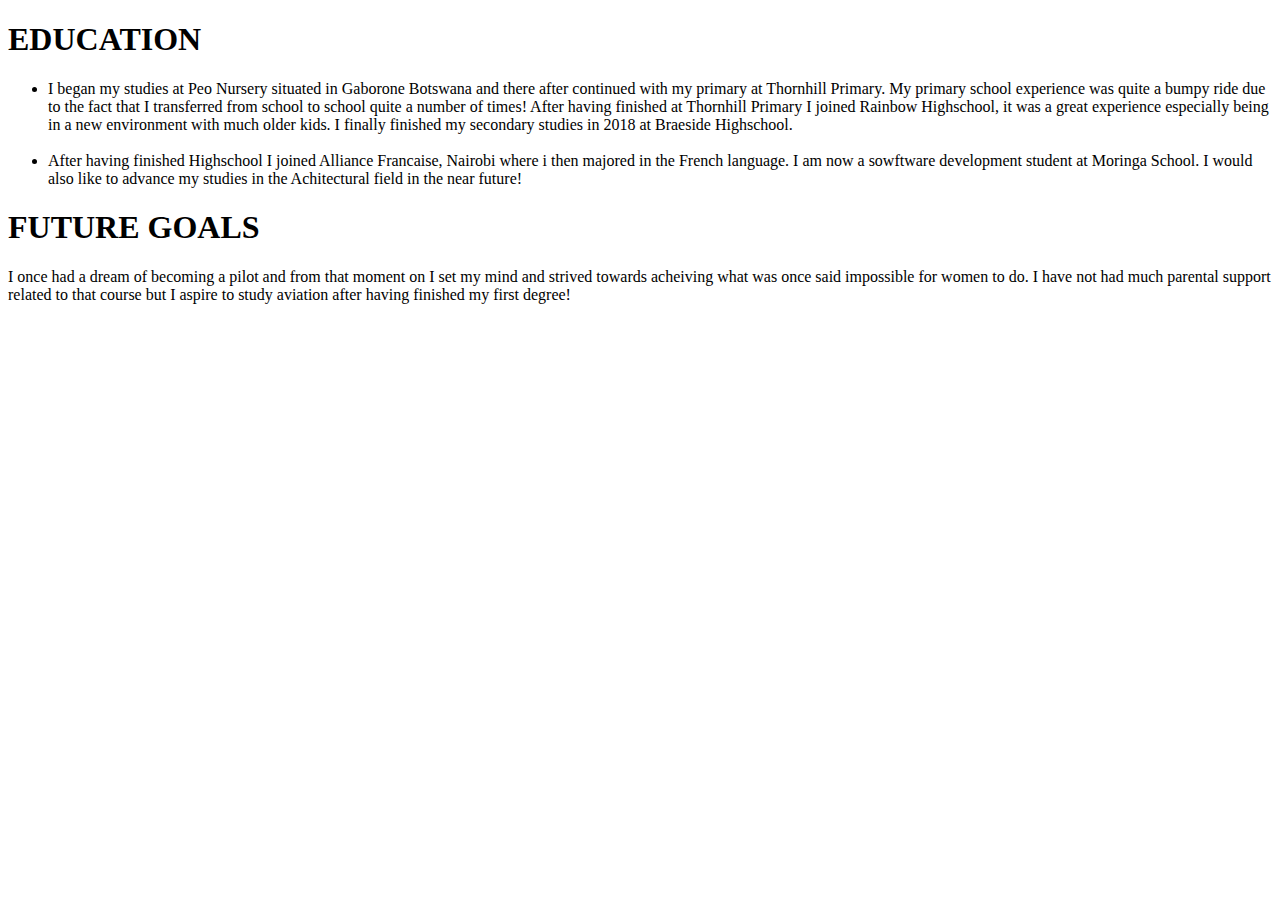
==== about-me.html @ 49dada49 "added second paragraph to about" ====
<!DOCTYPE html>
<html>
    <head>

    </head>
    <body>
       <h1>EDUCATION</h1>
       <p>
           <ul>
      <li>I began my studies at Peo Nursery situated in Gaborone Botswana and there after continued with my primary at Thornhill Primary.
          My primary school experience was quite a bumpy ride due to the fact that I transferred from school to school quite a number of
          times! After having finished at Thornhill Primary I joined Rainbow Highschool, it was a great experience especially being in
          a new environment with much older kids. I finally finished my secondary studies in 2018 at Braeside Highschool. 
          </li></br>


          <li>
              After having finished Highschool I joined Alliance Francaise, Nairobi where i then majored in the French language.
              I am now a sowftware development student at Moringa School. I would also like to advance my studies in the 
              Achitectural field in the near future!
          </li>
           </ul>

       </p>

       <h1>FUTURE GOALS</h1>
       <p>
          I once had a dream of becoming a pilot and from that moment on I set my mind and strived towards acheiving what was
          once said impossible for women to do. I have not had much parental support related to that course but I aspire to
          study aviation after having finished my first degree!
       </p>

       
    </body>
</html>
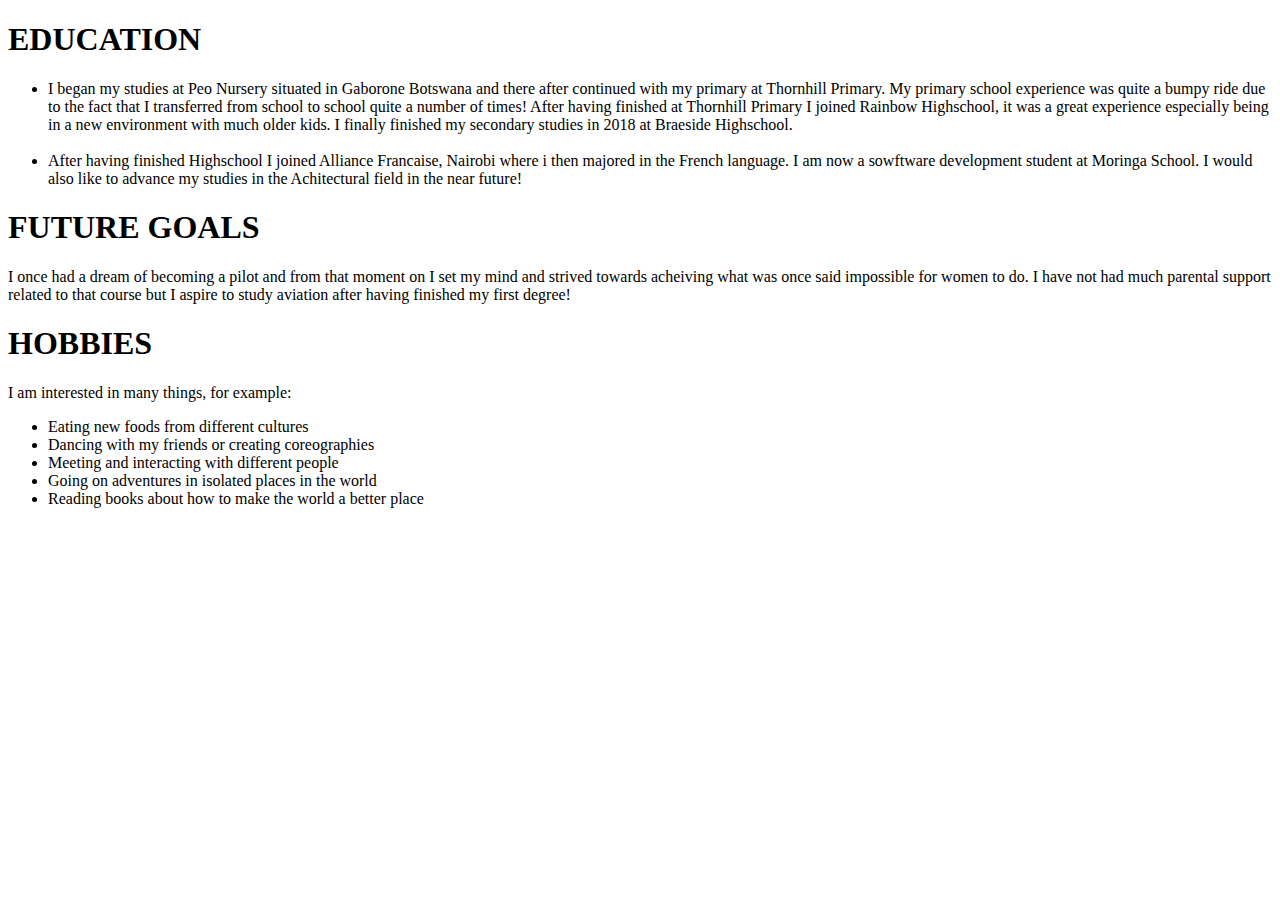
==== commit ed8be0a6: "added third paragraph in about" ====
--- a/about-me.html
+++ b/about-me.html
@@ -30,6 +30,16 @@
           study aviation after having finished my first degree!
        </p>
 
-       
+       <h1>HOBBIES</h1>
+       <p>
+           I am interested in many things, for example:
+           <ul>
+               <li>Eating new foods from different cultures</li>
+               <li>Dancing with my friends or creating coreographies</li>
+               <li>Meeting and interacting with different people</li>
+               <li>Going on adventures in isolated places in the world</li>
+               <li>Reading books about how to make the world a better place</li>
+           </ul>
+       </p>
     </body>
 </html>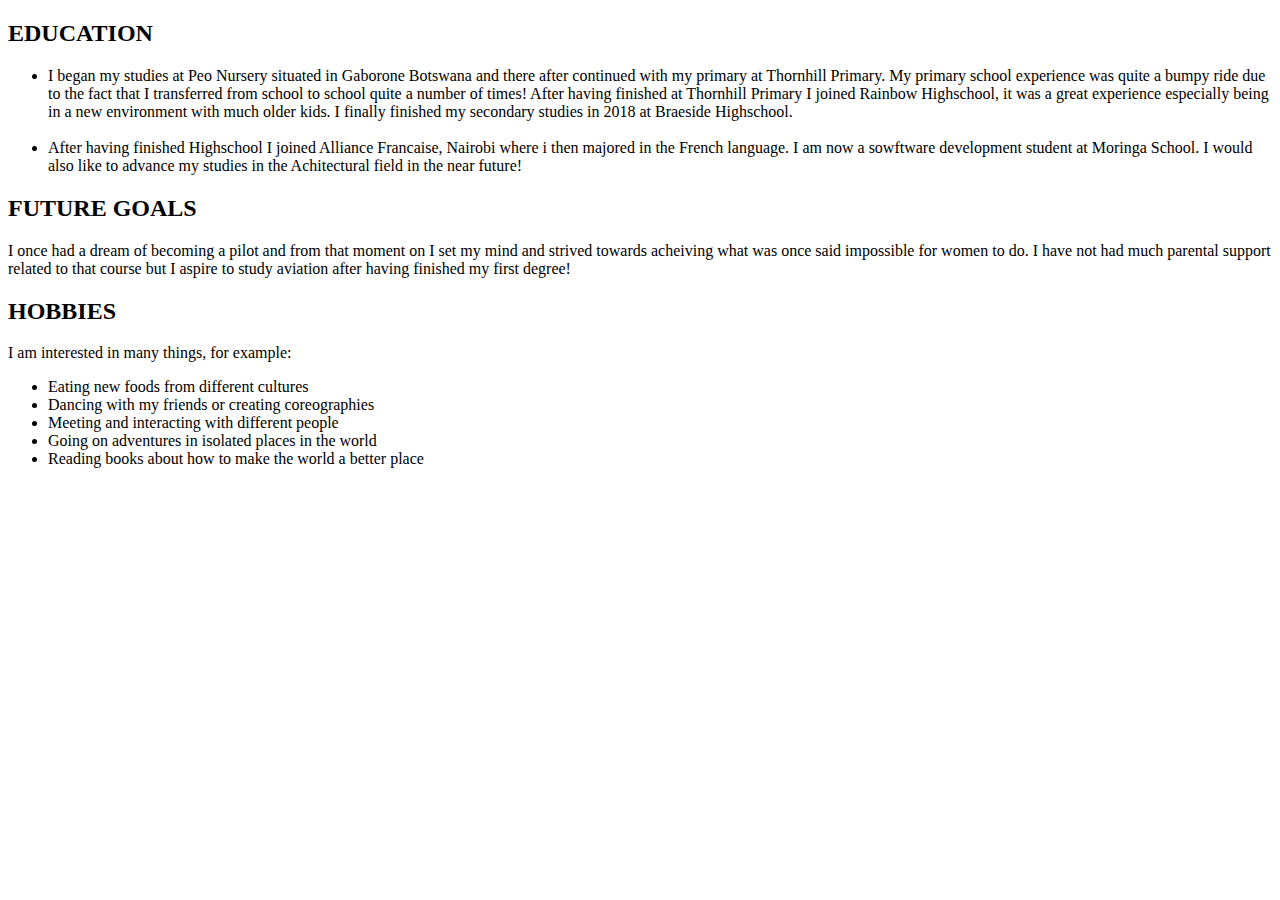
==== commit b6699ad3: "changed subheadings to h2" ====
--- a/about-me.html
+++ b/about-me.html
@@ -4,7 +4,7 @@
 
     </head>
     <body>
-       <h1>EDUCATION</h1>
+       <h2>EDUCATION</h2>
        <p>
            <ul>
       <li>I began my studies at Peo Nursery situated in Gaborone Botswana and there after continued with my primary at Thornhill Primary.
@@ -23,14 +23,14 @@
 
        </p>
 
-       <h1>FUTURE GOALS</h1>
+       <h2>FUTURE GOALS</h2>
        <p>
           I once had a dream of becoming a pilot and from that moment on I set my mind and strived towards acheiving what was
           once said impossible for women to do. I have not had much parental support related to that course but I aspire to
           study aviation after having finished my first degree!
        </p>
 
-       <h1>HOBBIES</h1>
+       <h2>HOBBIES</h2>
        <p>
            I am interested in many things, for example:
            <ul>
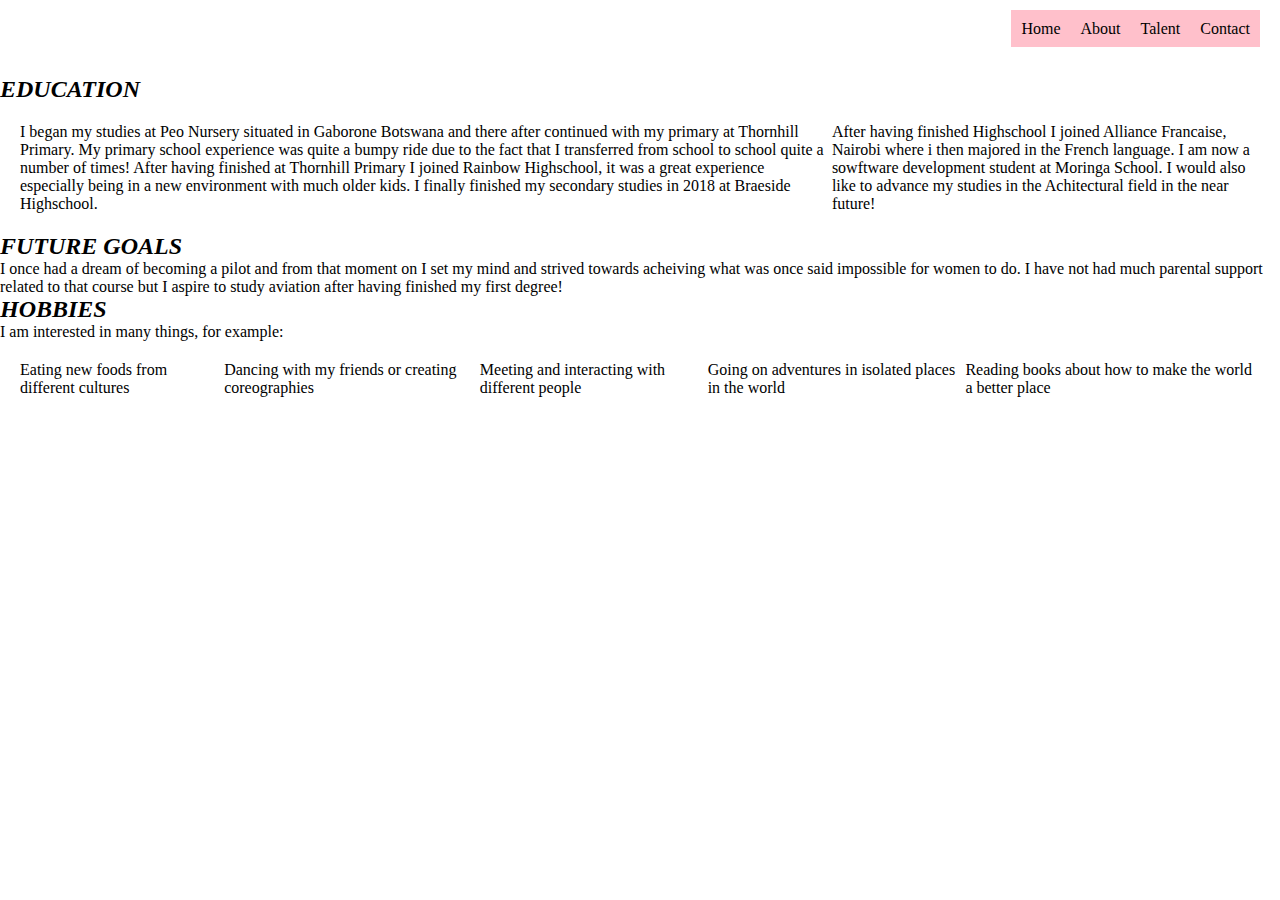
==== commit 2078a636: "added navbar to all pages" ====
--- a/about-me.html
+++ b/about-me.html
@@ -1,10 +1,23 @@
 <!DOCTYPE html>
 <html>
     <head>
-
+<link rel="stylesheet" href="styles.css">
     </head>
     <body>
-       <h2>EDUCATION</h2>
+
+
+            <nav>
+                    <ul>
+                            <li><a href="IP-Week-1.html">Home</a></li>
+                                <li><a href="about-me.html">About</a></li>
+                                <li><a href="talents.html">Talent</a></li>
+                                <li><a href="contact.html">Contact</a></li>
+                              
+                 </ul>
+                </nav><br>
+        
+
+       <h2 id="one">EDUCATION</h2>
        <p>
            <ul>
       <li>I began my studies at Peo Nursery situated in Gaborone Botswana and there after continued with my primary at Thornhill Primary.
--- a/styles.css
+++ b/styles.css
@@ -0,0 +1,45 @@
+*{
+margin:0%;
+padding: 0%;
+}
+
+ul{
+     list-style-type: none;
+    /* margin: 2;
+    padding: 2; */
+    /* display: inline ; */
+    display: flex;
+    justify-content:flex-end;
+    padding:20px ;
+
+} 
+
+nav ul li a{
+    text-decoration: none;
+    color: black;
+    padding: 10px;
+    background-color:pink;
+}
+
+h1{
+    text-align: center;
+    font-style: italic;
+    font-size: xx-large;
+}
+
+nav ul {
+    background-image:url("/home/alicia/Downloads/image4")
+}
+
+img {
+    display: block;
+    margin-left: auto;
+    margin-right: auto;
+    width: 30%;
+
+    border-radius: 50%;
+  }
+
+  h2{
+      font-style: italic;
+  }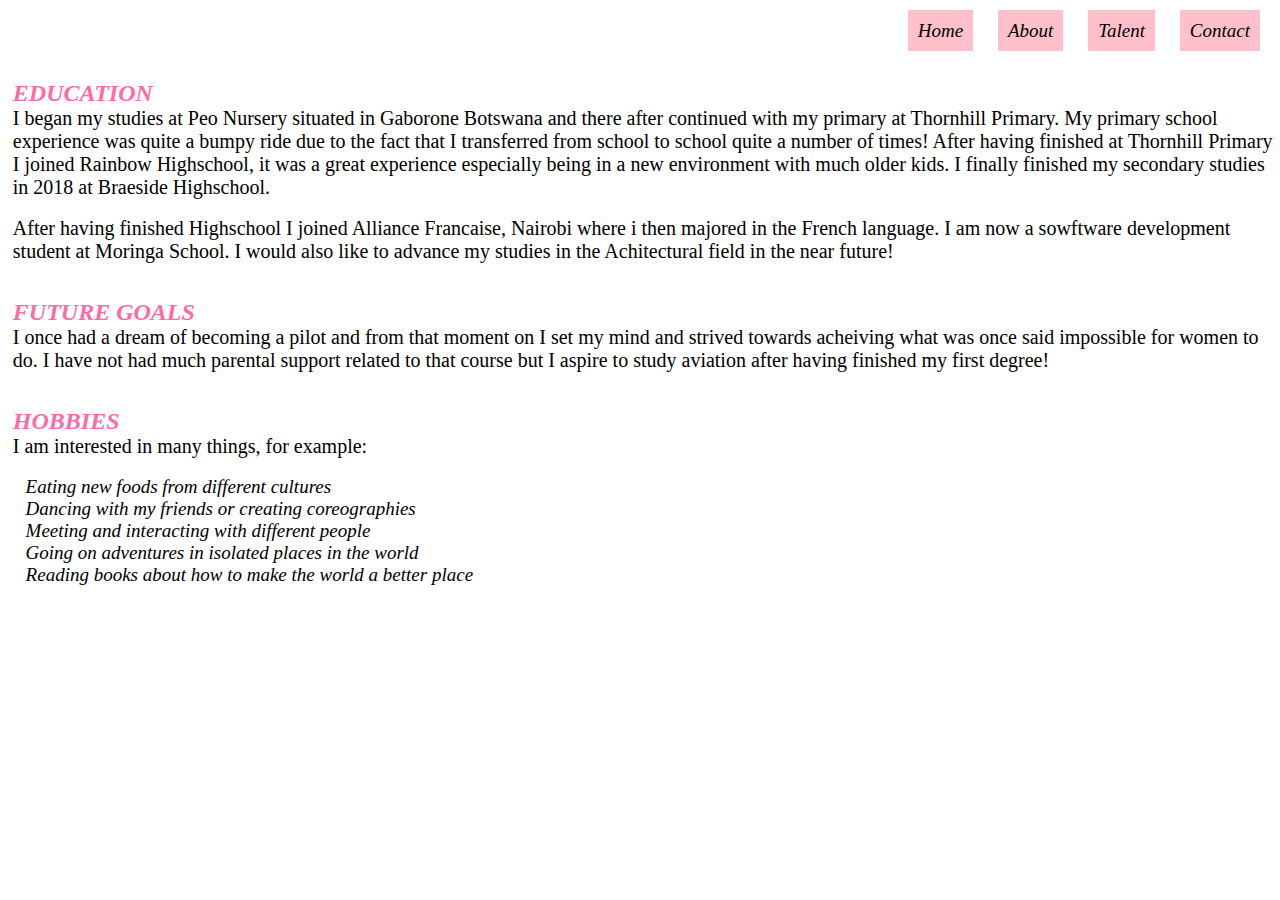
==== commit 3b9beee9: "styled paragraphs" ====
--- a/about-me.html
+++ b/about-me.html
@@ -4,10 +4,8 @@
 <link rel="stylesheet" href="styles.css">
     </head>
     <body>
-
-
             <nav>
-                    <ul>
+                    <ul id="nav">
                             <li><a href="IP-Week-1.html">Home</a></li>
                                 <li><a href="about-me.html">About</a></li>
                                 <li><a href="talents.html">Talent</a></li>
@@ -17,42 +15,39 @@
                 </nav><br>
         
 
-       <h2 id="one">EDUCATION</h2>
-       <p>
-           <ul>
-      <li>I began my studies at Peo Nursery situated in Gaborone Botswana and there after continued with my primary at Thornhill Primary.
+       <h2>EDUCATION</h2>
+       
+      <p>I began my studies at Peo Nursery situated in Gaborone Botswana and there after continued with my primary at Thornhill Primary.
           My primary school experience was quite a bumpy ride due to the fact that I transferred from school to school quite a number of
           times! After having finished at Thornhill Primary I joined Rainbow Highschool, it was a great experience especially being in
           a new environment with much older kids. I finally finished my secondary studies in 2018 at Braeside Highschool. 
-          </li></br>
+      </p></br>
 
 
-          <li>
+          <p>
               After having finished Highschool I joined Alliance Francaise, Nairobi where i then majored in the French language.
               I am now a sowftware development student at Moringa School. I would also like to advance my studies in the 
               Achitectural field in the near future!
-          </li>
-           </ul>
-
-       </p>
+          </p><br><br>
 
        <h2>FUTURE GOALS</h2>
        <p>
           I once had a dream of becoming a pilot and from that moment on I set my mind and strived towards acheiving what was
           once said impossible for women to do. I have not had much parental support related to that course but I aspire to
           study aviation after having finished my first degree!
-       </p>
+       </p><br><br>
 
        <h2>HOBBIES</h2>
-       <p>
-           I am interested in many things, for example:
-           <ul>
+       
+          <p> I am interested in many things, for example:
+           <ul><br>
                <li>Eating new foods from different cultures</li>
                <li>Dancing with my friends or creating coreographies</li>
                <li>Meeting and interacting with different people</li>
                <li>Going on adventures in isolated places in the world</li>
                <li>Reading books about how to make the world a better place</li>
            </ul>
-       </p>
+          </p>
+       
     </body>
 </html>--- a/styles.css
+++ b/styles.css
@@ -3,7 +3,7 @@
 padding: 0%;
 }
 
-ul{
+#nav{
      list-style-type: none;
     /* margin: 2;
     padding: 2; */
@@ -42,4 +42,25 @@
 
   h2{
       font-style: italic;
-  }+      color: rgb(255, 105, 168);
+      padding-left: 1%;
+  }
+  
+  p{
+      padding-left: 1%;
+      font-size: 20px;
+      font-style: inherit;
+  }
+
+  li {
+      padding-left: 2%;
+      font-size: 19px;
+      font-style: italic;
+  }
+  
+ #tea {
+         text-align: center ;
+         font-size: 30px;
+         font-style: oblique;
+         color: rgb(233, 20, 66);
+}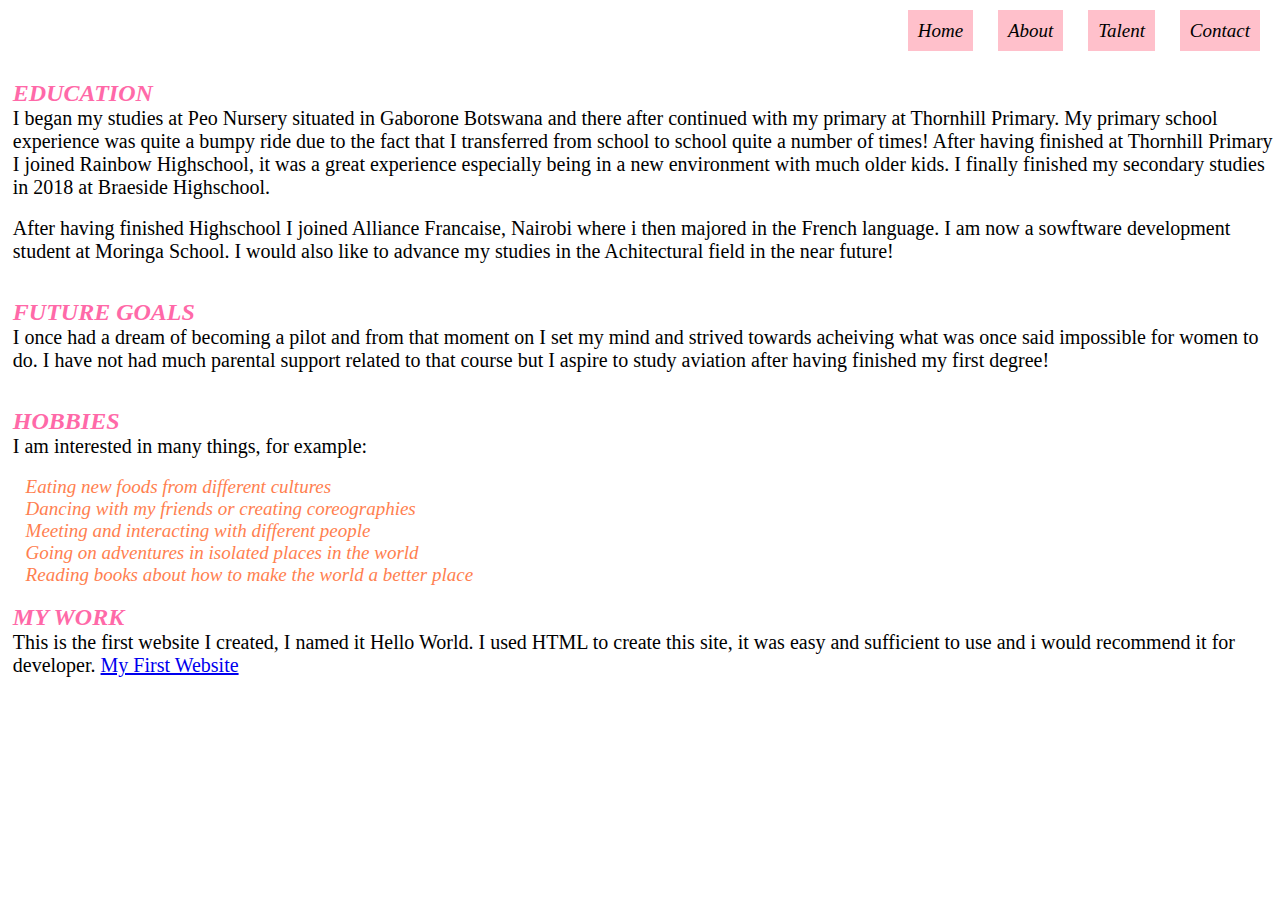
==== commit d6ff1fb7: "added a link to website" ====
--- a/about-me.html
+++ b/about-me.html
@@ -47,7 +47,11 @@
                <li>Going on adventures in isolated places in the world</li>
                <li>Reading books about how to make the world a better place</li>
            </ul>
-          </p>
+          </p><br>
+        <h2>MY WORK</h2>
+        <p>This is the first website I created, I named it Hello World. I used HTML to create this site, it was easy and sufficient 
+            to use and i would recommend it for developer.
+            <a href="/home/alicia/Desktop/my-first-website/my-first-webpage.html">My First Website</a>        </p>
        
     </body>
 </html>--- a/styles.css
+++ b/styles.css
@@ -12,24 +12,26 @@
     justify-content:flex-end;
     padding:20px ;
 
-} 
+   } 
 
 nav ul li a{
     text-decoration: none;
     color: black;
     padding: 10px;
     background-color:pink;
-}
+   }
+
+nav ul {
+    background-image:url("/home/alicia/Downloads/image4")
+   }
+
 
 h1{
     text-align: center;
     font-style: italic;
     font-size: xx-large;
-}
+  }
 
-nav ul {
-    background-image:url("/home/alicia/Downloads/image4")
-}
 
 img {
     display: block;
@@ -37,30 +39,33 @@
     margin-right: auto;
     width: 30%;
 
-    border-radius: 50%;
-  }
+    border-radius: 100%;
+    }
 
   h2{
       font-style: italic;
       color: rgb(255, 105, 168);
       padding-left: 1%;
-  }
+    }
   
   p{
       padding-left: 1%;
       font-size: 20px;
       font-style: inherit;
-  }
+    }
 
   li {
       padding-left: 2%;
       font-size: 19px;
       font-style: italic;
-  }
+      color: coral;
+     }
   
  #tea {
          text-align: center ;
          font-size: 30px;
          font-style: oblique;
          color: rgb(233, 20, 66);
-}+      }
+
+  